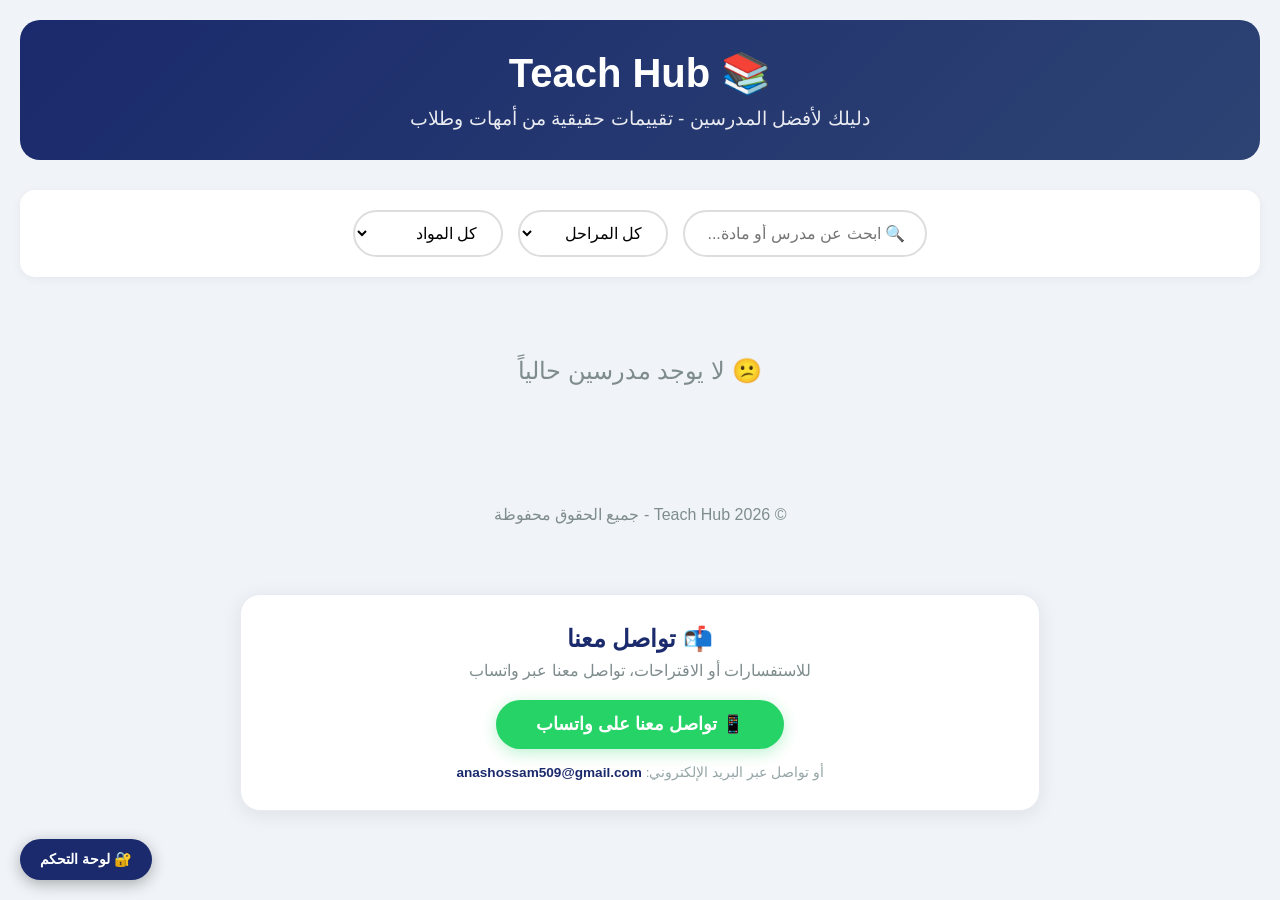
==== index.html @ 7470b57c "Update index.html" ====
<!DOCTYPE html>
<html lang="ar" dir="rtl">
<head>
    <meta charset="UTF-8">
    <meta name="viewport" content="width=device-width, initial-scale=1.0">
    <title>Teach Hub - منصة التوصية</title>
    <link rel="stylesheet" href="style.css">
    <meta name="google-site-verification" content="A6A4LBgUqiErzeoIxNYJuLdg1Lj3ffCKGam-QFe1sWM" />
</head>
<body>

    <header>
        <h1>📚 Teach Hub</h1>
        <p>دليلك لأفضل المدرسين - تقييمات حقيقية من أمهات وطلاب</p>
    </header>

    <section id="filters">
        <input type="text" id="searchInput" placeholder="🔍 ابحث عن مدرس أو مادة..." onkeyup="filterTeachers()">
        
        <select id="stageFilter" onchange="filterTeachers()">
            <option value="all">كل المراحل</option>
            <option value="ابتدائي">ابتدائي</option>
            <option value="اعدادي">اعدادي</option>
            <option value="ثانوي">ثانوي</option>
        </select>

        <select id="subjectFilter" onchange="filterTeachers()">
            <option value="all">كل المواد</option>
            <option value="تأسيس">تأسيس</option>
            <option value="ماث">ماث</option>
            <option value="عربي">عربي</option>
            <option value="إنجليزي">إنجليزي</option>
            <option value="علوم">علوم</option>
            <option value="فيزياء">فيزياء</option>
            <option value="كيمياء">كيمياء</option>
            <option value="تاريخ">تاريخ</option>
            <option value="جغرافيا">جغرافيا</option>
            <option value="اداره اعمال">إدارة أعمال</option>
            <option value="محاسبه">محاسبة</option>
            <option value="فلسفه">فلسفة</option>
            <option value="برمجه">برمجة</option>
            <option value="ألماني">ألماني</option>
            <option value="فرنساوي">فرنساوي</option>
            <option value="ايطالي">إيطالي</option>
            <option value="رسم">رسم</option>
            <option value="دراسات">دراسات</option>
            <option value="science">Science</option>
        </select>
    </section>

    <section id="teachers-container"></section>

    <button id="adminBtn" onclick="showAdminPanel()" style="
        position: fixed;
        bottom: 20px;
        left: 20px;
        background: #1a2a6c;
        color: white;
        padding: 12px 20px;
        border: none;
        border-radius: 30px;
        font-size: 0.9rem;
        cursor: pointer;
        box-shadow: 0 4px 15px rgba(0,0,0,0.3);
        z-index: 999;
        font-weight: bold;
    ">
        🔐 لوحة التحكم
    </button>

    <footer>
        <p>© 2026 Teach Hub - جميع الحقوق محفوظة</p>
    </footer>
<!-- ===== Contact Us Section ===== -->
<div style="
    max-width: 800px;
    margin: 40px auto;
    padding: 30px;
    background: #fff;
    border-radius: 20px;
    box-shadow: 0 4px 20px rgba(0,0,0,0.08);
    border: 1px solid #e8ecf1;
    text-align: center;
">
    <h2 style="color: #1a2a6c; margin-bottom: 8px;">📬 تواصل معنا</h2>
    <p style="color: #7f8c8d; margin-bottom: 20px;">للاستفسارات أو الاقتراحات، تواصل معنا عبر واتساب</p>
    
    <a href="https://wa.me/201559950582?text=مرحباً،%20عندي%20استفسار%20عن%20منصة%20TeachHub" 
       target="_blank" 
       style="
           display: inline-block;
           background: #25D366;
           color: white;
           padding: 14px 40px;
           border-radius: 50px;
           text-decoration: none;
           font-weight: bold;
           font-size: 1.1rem;
           transition: 0.3s;
           box-shadow: 0 4px 15px rgba(37, 211, 102, 0.3);
       "
       onmouseover="this.style.transform='scale(1.05)'"
       onmouseout="this.style.transform='scale(1)'">
        📱 تواصل معنا على واتساب
    </a>
    
    <p style="color: #95a5a6; font-size: 0.85rem; margin-top: 15px;">
        أو تواصل عبر البريد الإلكتروني: 
        <a href="mailto:anashossam509@gmail.com" style="color: #1a2a6c; text-decoration: none; font-weight: bold;">
            anashossam509@gmail.com
        </a>
    </p>
</div>

    <script src="script.js"></script>
</body>
</html>
---- style.css ----
* {
    margin: 0;
    padding: 0;
    box-sizing: border-box;
    font-family: 'Segoe UI', Tahoma, Geneva, Verdana, sans-serif;
}

body {
    background: #f0f4f8;
    padding: 20px;
}

header {
    text-align: center;
    padding: 30px;
    background: linear-gradient(135deg, #1a2a6c, #2d4373);
    color: white;
    border-radius: 20px;
    margin-bottom: 30px;
}

header h1 {
    font-size: 2.5rem;
    margin-bottom: 10px;
}

header p {
    font-size: 1.2rem;
    opacity: 0.9;
}

#filters {
    display: flex;
    justify-content: center;
    gap: 15px;
    margin-bottom: 30px;
    flex-wrap: wrap;
    background: white;
    padding: 20px;
    border-radius: 15px;
    box-shadow: 0 2px 10px rgba(0,0,0,0.05);
}

#searchInput,
#stageFilter,
#subjectFilter {
    padding: 12px 20px;
    border: 2px solid #ddd;
    border-radius: 30px;
    font-size: 1rem;
    background: white;
    transition: 0.3s;
    min-width: 150px;
}

#searchInput:focus,
#stageFilter:focus,
#subjectFilter:focus {
    outline: none;
    border-color: #1a2a6c;
    box-shadow: 0 0 10px rgba(26, 42, 108, 0.2);
}

#teachers-container {
    display: flex;
    flex-wrap: wrap;
    justify-content: center;
    gap: 25px;
    max-width: 1200px;
    margin: 0 auto;
}

.teacher-card {
    background: white;
    border-radius: 20px;
    padding: 25px;
    width: 320px;
    box-shadow: 0 8px 25px rgba(0, 0, 0, 0.1);
    transition: transform 0.3s, box-shadow 0.3s;
    text-align: center;
    border: 1px solid #e8ecf1;
}

.teacher-card:hover {
    transform: translateY(-5px);
    box-shadow: 0 15px 35px rgba(0, 0, 0, 0.15);
}

.teacher-card .avatar {
    width: 100px;
    height: 100px;
    border-radius: 50%;
    background: linear-gradient(135deg, #667eea, #764ba2);
    display: flex;
    align-items: center;
    justify-content: center;
    margin: 0 auto 15px;
    color: white;
    font-size: 2.5rem;
    font-weight: bold;
}

.teacher-card h3 {
    font-size: 1.5rem;
    color: #1a2a6c;
    margin-bottom: 5px;
}

.teacher-card .subject {
    color: #667eea;
    font-weight: bold;
    font-size: 1.1rem;
}

.teacher-card .stage-badge {
    display: inline-block;
    background: #1a2a6c;
    color: white;
    padding: 3px 12px;
    border-radius: 20px;
    font-size: 0.8rem;
    margin: 5px 0 10px;
}

.teacher-card .detail {
    display: flex;
    justify-content: space-between;
    padding: 8px 0;
    border-bottom: 1px solid #f0f0f0;
    font-size: 0.95rem;
}

.teacher-card .detail:last-of-type {
    border-bottom: none;
}

.teacher-card .price {
    color: #2d4373;
    font-weight: bold;
    font-size: 1.2rem;
}

.teacher-card .rating {
    color: #f39c12;
    font-weight: bold;
}

.teacher-card .phone {
    color: #1a2a6c;
    font-weight: bold;
    direction: ltr;
}

.whatsapp-btn {
    display: inline-block;
    background: #25D366;
    color: white;
    padding: 12px 25px;
    border-radius: 30px;
    text-decoration: none;
    font-weight: bold;
    margin-top: 10px;
    transition: 0.3s;
    width: 100%;
    border: none;
    cursor: pointer;
    font-size: 1rem;
}

.whatsapp-btn:hover {
    background: #1da851;
    transform: scale(1.02);
}

.rate-btn {
    display: inline-block;
    background: #f39c12;
    color: white;
    padding: 8px 15px;
    border-radius: 30px;
    text-decoration: none;
    font-weight: bold;
    margin-top: 10px;
    transition: 0.3s;
    width: 100%;
    border: none;
    cursor: pointer;
    font-size: 0.95rem;
}

.rate-btn:hover {
    background: #e67e22;
    transform: scale(1.02);
}

.share-btn {
    display: inline-block;
    background: #1a2a6c;
    color: white;
    padding: 8px 15px;
    border: none;
    border-radius: 30px;
    cursor: pointer;
    margin-top: 8px;
    width: 100%;
    font-weight: bold;
    font-size: 0.95rem;
    transition: 0.3s;
}

.share-btn:hover {
    background: #2d4373;
    transform: scale(1.02);
}

.video-btn {
    display: inline-block;
    background: #ff0000;
    color: white;
    padding: 8px 15px;
    border-radius: 30px;
    text-decoration: none;
    font-weight: bold;
    margin-top: 8px;
    width: 100%;
    text-align: center;
    transition: 0.3s;
    border: none;
    cursor: pointer;
    font-size: 0.95rem;
}

.video-btn:hover {
    background: #cc0000;
    transform: scale(1.02);
}

footer {
    text-align: center;
    padding: 30px;
    margin-top: 40px;
    color: #7f8c8d;
}

.no-results {
    text-align: center;
    font-size: 1.5rem;
    color: #7f8c8d;
    width: 100%;
    padding: 50px 0;
}

@media (max-width: 600px) {
    header h1 {
        font-size: 1.8rem;
    }
    #filters {
        flex-direction: column;
        align-items: center;
    }
    #searchInput,
    #stageFilter,
    #subjectFilter {
        width: 90%;
    }
    .teacher-card {
        width: 95%;
    }
}
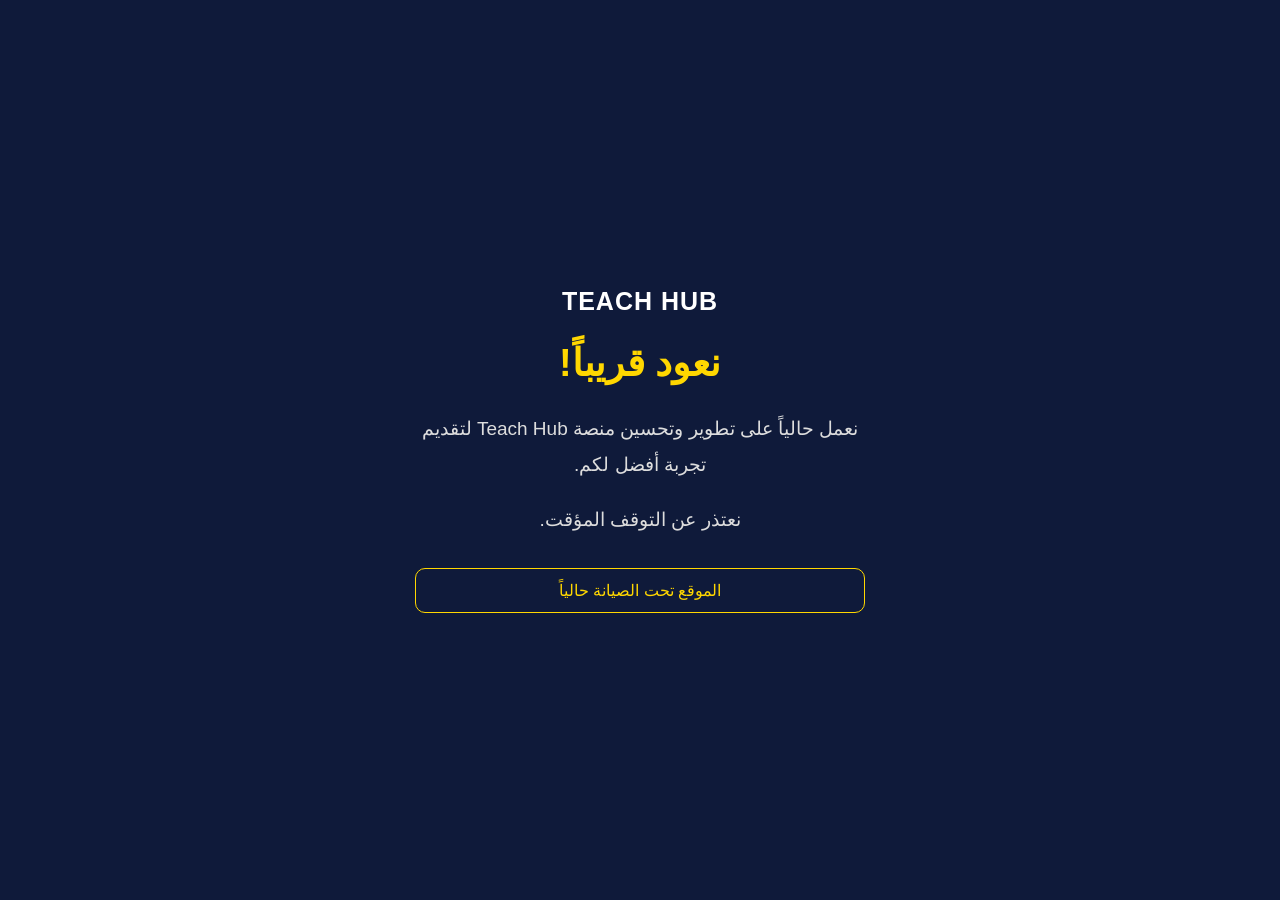
==== commit 8454969a: "Update index.html" ====
--- a/index.html
+++ b/index.html
@@ -1,117 +1,63 @@
+
 <!DOCTYPE html>
 <html lang="ar" dir="rtl">
 <head>
-    <meta charset="UTF-8">
-    <meta name="viewport" content="width=device-width, initial-scale=1.0">
-    <title>Teach Hub - منصة التوصية</title>
-    <link rel="stylesheet" href="style.css">
-    <meta name="google-site-verification" content="A6A4LBgUqiErzeoIxNYJuLdg1Lj3ffCKGam-QFe1sWM" />
+  <meta charset="UTF-8">
+  <meta name="viewport" content="width=device-width, initial-scale=1.0">
+  <meta name="robots" content="noindex, nofollow">
+  <title>Teach Hub | صيانة مؤقتة</title>
+  <style>
+    * {
+      box-sizing: border-box;
+    }
+    body {
+      margin: 0;
+      min-height: 100vh;
+      display: flex;
+      align-items: center;
+      justify-content: center;
+      background: #0f1a3a;
+      color: white;
+      font-family: Arial, sans-serif;
+      text-align: center;
+      padding: 20px;
+    }
+    .container {
+      max-width: 450px;
+    }
+    h1 {
+      font-size: 38px;
+      color: #FFD700;
+    }
+    p {
+      font-size: 19px;
+      line-height: 1.9;
+      color: #ddd;
+    }
+    .logo {
+      font-size: 25px;
+      font-weight: bold;
+      letter-spacing: 1px;
+    }
+    .status {
+      margin-top: 30px;
+      padding: 12px;
+      border: 1px solid #FFD700;
+      border-radius: 10px;
+      color: #FFD700;
+    }
+  </style>
 </head>
 <body>
-
-    <header>
-        <h1>📚 Teach Hub</h1>
-        <p>دليلك لأفضل المدرسين - تقييمات حقيقية من أمهات وطلاب</p>
-    </header>
-
-    <section id="filters">
-        <input type="text" id="searchInput" placeholder="🔍 ابحث عن مدرس أو مادة..." onkeyup="filterTeachers()">
-        
-        <select id="stageFilter" onchange="filterTeachers()">
-            <option value="all">كل المراحل</option>
-            <option value="ابتدائي">ابتدائي</option>
-            <option value="اعدادي">اعدادي</option>
-            <option value="ثانوي">ثانوي</option>
-        </select>
-
-        <select id="subjectFilter" onchange="filterTeachers()">
-            <option value="all">كل المواد</option>
-            <option value="تأسيس">تأسيس</option>
-            <option value="ماث">ماث</option>
-            <option value="عربي">عربي</option>
-            <option value="إنجليزي">إنجليزي</option>
-            <option value="علوم">علوم</option>
-            <option value="فيزياء">فيزياء</option>
-            <option value="كيمياء">كيمياء</option>
-            <option value="تاريخ">تاريخ</option>
-            <option value="جغرافيا">جغرافيا</option>
-            <option value="اداره اعمال">إدارة أعمال</option>
-            <option value="محاسبه">محاسبة</option>
-            <option value="فلسفه">فلسفة</option>
-            <option value="برمجه">برمجة</option>
-            <option value="ألماني">ألماني</option>
-            <option value="فرنساوي">فرنساوي</option>
-            <option value="ايطالي">إيطالي</option>
-            <option value="رسم">رسم</option>
-            <option value="دراسات">دراسات</option>
-            <option value="science">Science</option>
-        </select>
-    </section>
-
-    <section id="teachers-container"></section>
-
-    <button id="adminBtn" onclick="showAdminPanel()" style="
-        position: fixed;
-        bottom: 20px;
-        left: 20px;
-        background: #1a2a6c;
-        color: white;
-        padding: 12px 20px;
-        border: none;
-        border-radius: 30px;
-        font-size: 0.9rem;
-        cursor: pointer;
-        box-shadow: 0 4px 15px rgba(0,0,0,0.3);
-        z-index: 999;
-        font-weight: bold;
-    ">
-        🔐 لوحة التحكم
-    </button>
-
-    <footer>
-        <p>© 2026 Teach Hub - جميع الحقوق محفوظة</p>
-    </footer>
-<!-- ===== Contact Us Section ===== -->
-<div style="
-    max-width: 800px;
-    margin: 40px auto;
-    padding: 30px;
-    background: #fff;
-    border-radius: 20px;
-    box-shadow: 0 4px 20px rgba(0,0,0,0.08);
-    border: 1px solid #e8ecf1;
-    text-align: center;
-">
-    <h2 style="color: #1a2a6c; margin-bottom: 8px;">📬 تواصل معنا</h2>
-    <p style="color: #7f8c8d; margin-bottom: 20px;">للاستفسارات أو الاقتراحات، تواصل معنا عبر واتساب</p>
-    
-    <a href="https://wa.me/201559950582?text=مرحباً،%20عندي%20استفسار%20عن%20منصة%20TeachHub" 
-       target="_blank" 
-       style="
-           display: inline-block;
-           background: #25D366;
-           color: white;
-           padding: 14px 40px;
-           border-radius: 50px;
-           text-decoration: none;
-           font-weight: bold;
-           font-size: 1.1rem;
-           transition: 0.3s;
-           box-shadow: 0 4px 15px rgba(37, 211, 102, 0.3);
-       "
-       onmouseover="this.style.transform='scale(1.05)'"
-       onmouseout="this.style.transform='scale(1)'">
-        📱 تواصل معنا على واتساب
-    </a>
-    
-    <p style="color: #95a5a6; font-size: 0.85rem; margin-top: 15px;">
-        أو تواصل عبر البريد الإلكتروني: 
-        <a href="mailto:anashossam509@gmail.com" style="color: #1a2a6c; text-decoration: none; font-weight: bold;">
-            anashossam509@gmail.com
-        </a>
+  <div class="container">
+    <div class="logo">TEACH HUB</div>
+    <h1>نعود قريباً!</h1>
+    <p>
+      نعمل حالياً على تطوير وتحسين منصة Teach Hub
+      لتقديم تجربة أفضل لكم.
     </p>
-</div>
-
-    <script src="script.js"></script>
+    <p>نعتذر عن التوقف المؤقت.</p>
+    <div class="status">الموقع تحت الصيانة حالياً</div>
+  </div>
 </body>
-</html>+</html>
